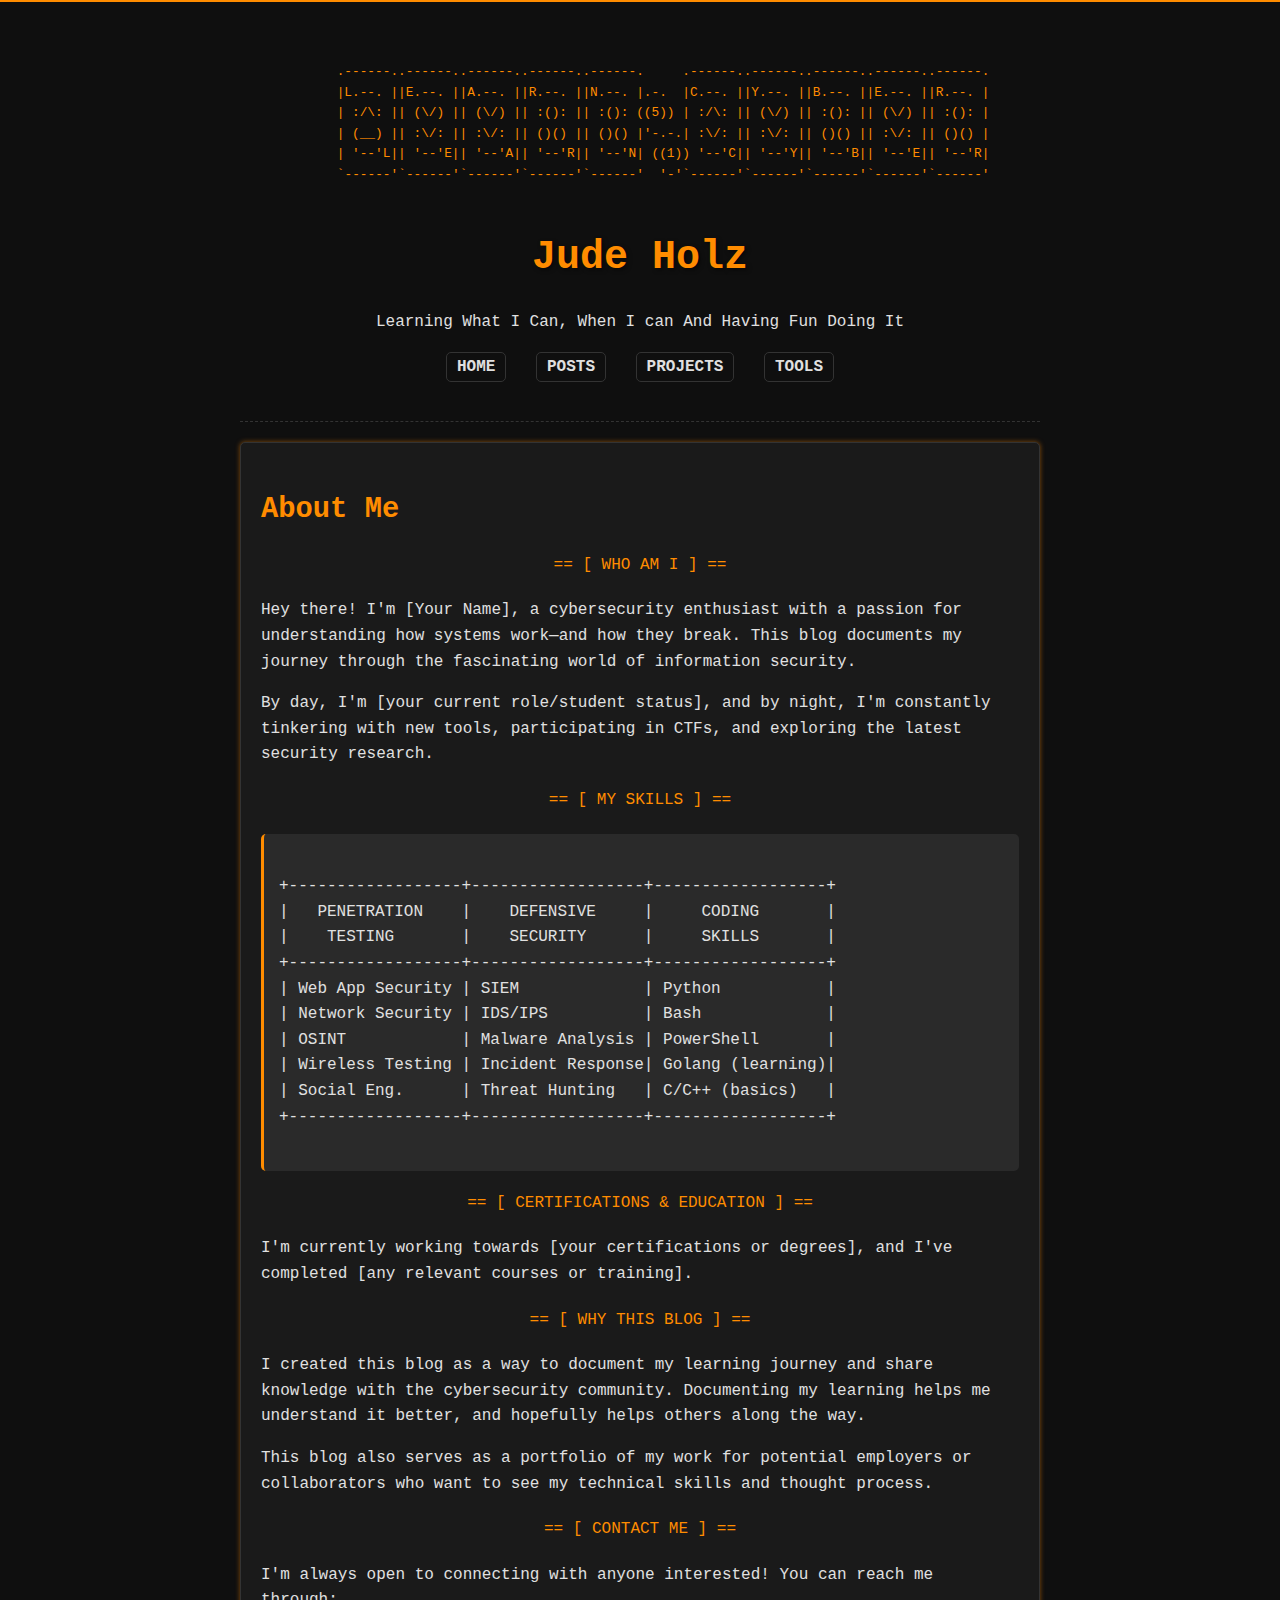
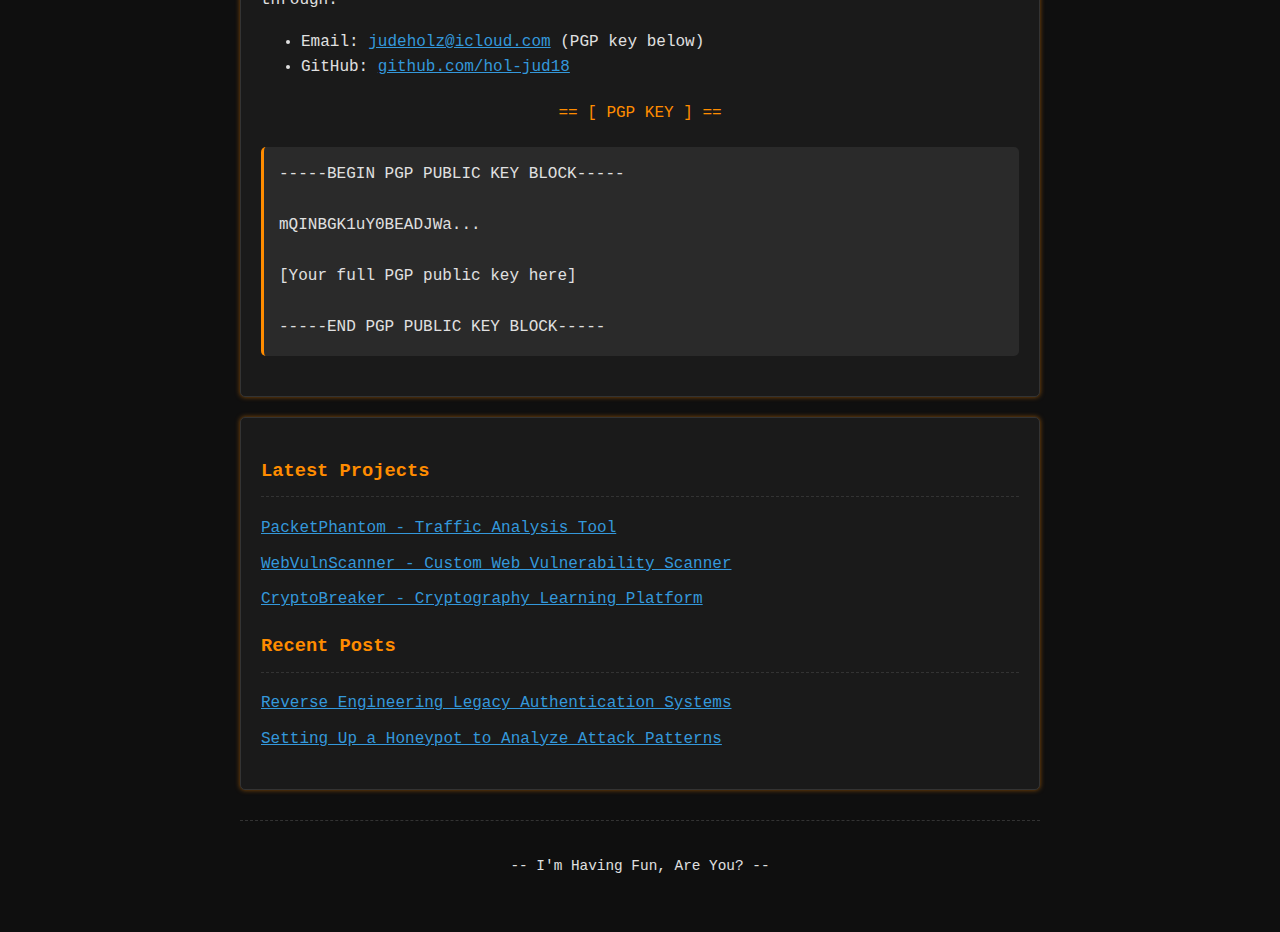
==== main/html/about.html @ 05bb1bca "wiring up and personalizing text. About page is still a disaster. First blogish thing is in" ====
<!DOCTYPE html>
<html lang="en">
<head>
    <meta charset="UTF-8">
    <meta name="viewport" content="width=device-width, initial-scale=1.0">
    <title>About - Adventures In Tech And Security</title>
    <link rel="stylesheet" href="../css/style.css">
</head>
<body>
    <div class="container">
        <header>
            <div class="ascii-logo">              
      .------..------..------..------..------.     .------..------..------..------..------.
      |L.--. ||E.--. ||A.--. ||R.--. ||N.--. |.-.  |C.--. ||Y.--. ||B.--. ||E.--. ||R.--. |
      | :/\: || (\/) || (\/) || :(): || :(): ((5)) | :/\: || (\/) || :(): || (\/) || :(): |
      | (__) || :\/: || :\/: || ()() || ()() |'-.-.| :\/: || :\/: || ()() || :\/: || ()() |
      | '--'L|| '--'E|| '--'A|| '--'R|| '--'N| ((1)) '--'C|| '--'Y|| '--'B|| '--'E|| '--'R|
          `------'`------'`------'`------'`------'  '-'`------'`------'`------'`------'`------'              
            </div>
            <h1>Jude Holz</h1>
            <p>Learning What I Can, When I can And Having Fun Doing It</p>
            <nav>
                <a href="../../index.html">HOME</a>
                <a href="posts.html">POSTS</a>
                <a href="projects.html">PROJECTS</a>
                <a href="tools.html">TOOLS</a>
            </nav>
        </header>

        <main>
            <h2 class="post-title">About Me</h2>
            
            <div class="post-content">
                <div class="divider">== [ WHO AM I ] ==</div>
                
                <p>Hey there! I'm [Your Name], a cybersecurity enthusiast with a passion for understanding how systems work—and how they break. This blog documents my journey through the fascinating world of information security.</p>
                
                <p>By day, I'm [your current role/student status], and by night, I'm constantly tinkering with new tools, participating in CTFs, and exploring the latest security research.</p>
                
                <div class="divider">== [ MY SKILLS ] ==</div>
                
                <pre><code>
+------------------+------------------+------------------+
|   PENETRATION    |    DEFENSIVE     |     CODING       |
|    TESTING       |    SECURITY      |     SKILLS       |
+------------------+------------------+------------------+
| Web App Security | SIEM             | Python           |
| Network Security | IDS/IPS          | Bash             |
| OSINT            | Malware Analysis | PowerShell       |
| Wireless Testing | Incident Response| Golang (learning)|
| Social Eng.      | Threat Hunting   | C/C++ (basics)   |
+------------------+------------------+------------------+
                </code></pre>
                
                <div class="divider">== [ CERTIFICATIONS & EDUCATION ] ==</div>
                
                <p>I'm currently working towards [your certifications or degrees], and I've completed [any relevant courses or training].</p>
                
                <div class="divider">== [ WHY THIS BLOG ] ==</div>
                
                <p>I created this blog as a way to document my learning journey and share knowledge with the cybersecurity community. Documenting my learning helps me understand it better, and hopefully helps others along the way.</p>
                
                <p>This blog also serves as a portfolio of my work for potential employers or collaborators who want to see my technical skills and thought process.</p>
                
                <div class="divider">== [ CONTACT ME ] ==</div>
                
                <p>I'm always open to connecting with anyone interested! You can reach me through:</p>
                
                <ul>
                    <li>Email: <a href="judeholz@icloud.com">judeholz@icloud.com</a> (PGP key below)</li>
                    <li>GitHub: <a href="https://github.com/hol-jud18" target="_blank">github.com/hol-jud18</a></li>
                </ul>
                
                <div class="divider">== [ PGP KEY ] ==</div>
                
                <pre><code>-----BEGIN PGP PUBLIC KEY BLOCK-----

mQINBGK1uY0BEADJWa...

[Your full PGP public key here]

-----END PGP PUBLIC KEY BLOCK-----</code></pre>
            </div>
        </main>

        <aside class="sidebar">
            <h3>Latest Projects</h3>
            <ul>
                <li><a href="#">PacketPhantom - Traffic Analysis Tool</a></li>
                <li><a href="#">WebVulnScanner - Custom Web Vulnerability Scanner</a></li>
                <li><a href="#">CryptoBreaker - Cryptography Learning Platform</a></li>
            </ul>
            
            <h3>Recent Posts</h3>
            <ul>
                <li><a href="#">Reverse Engineering Legacy Authentication Systems</a></li>
                <li><a href="#">Setting Up a Honeypot to Analyze Attack Patterns</a></li>
            </ul>
        </aside>

        <footer>
            <p class="blink">-- I'm Having Fun, Are You? --</p>
        </footer>
    </div>

    <script src="js/script.js"></script>
</body>
</html>
---- main/css/style.css ----
/* Claude Dark Mode Colors */
:root {
    --bg-color: #0f0f0f;
    --main-bg: #1a1a1a;
    --text-color: #e0e0e0;
    --highlight: #ff8c00;
    --link-color: #3498db;
    --border-color: #333;
    --box-shadow: 0 0 5px rgba(255, 140, 0, 0.5);
    --code-bg: #2a2a2a;
}

/* Global Styles */
body {
    background-color: var(--bg-color);
    color: var(--text-color);
    font-family: 'Courier New', monospace;
    line-height: 1.6;
    margin: 0;
    padding: 0;
    border-top: 2px solid var(--highlight);
}

/* Container */
.container {
    max-width: 800px;
    margin: 0 auto;
    padding: 20px;
}

/* Header */
header {
    text-align: center;
    padding: 20px;
    border-bottom: 1px dashed var(--border-color);
}

.ascii-logo {
    white-space: pre;
    font-size: 0.8em;
    color: var(--highlight);
    margin-bottom: 20px;
}

h1 {
    font-size: 2.5em;
    margin: 0.5em 0;
    color: var(--highlight);
    text-shadow: 2px 2px 4px rgba(0, 0, 0, 0.5);
}

nav {
    margin: 20px 0;
}

nav a {
    color: var(--text-color);
    text-decoration: none;
    margin: 0 10px;
    font-weight: bold;
    border: 1px solid var(--border-color);
    padding: 5px 10px;
    border-radius: 5px;
    transition: all 0.3s;
}

nav a:hover {
    background-color: var(--highlight);
    color: var(--bg-color);
    box-shadow: var(--box-shadow);
}

/* Main Content */
main {
    background-color: var(--main-bg);
    padding: 20px;
    border: 1px solid var(--border-color);
    border-radius: 5px;
    margin: 20px 0;
    box-shadow: var(--box-shadow);
}

.post {
    margin-bottom: 40px;
    padding-bottom: 20px;
    border-bottom: 1px dashed var(--border-color);
}

.post:last-child {
    border-bottom: none;
}

.post-title {
    color: var(--highlight);
    font-size: 1.8em;
    margin-bottom: 10px;
}

.post-meta {
    color: #888;
    font-size: 0.9em;
    margin-bottom: 15px;
}

.post-content {
    margin-bottom: 20px;
}

.post-tags {
    margin-top: 15px;
}

.tag {
    background-color: var(--border-color);
    color: var(--text-color);
    padding: 3px 8px;
    border-radius: 3px;
    margin-right: 5px;
    font-size: 0.8em;
}

/* Sidebar */
.sidebar {
    background-color: var(--main-bg);
    padding: 20px;
    border: 1px solid var(--border-color);
    border-radius: 5px;
    margin: 20px 0;
    box-shadow: var(--box-shadow);
}

.sidebar h3 {
    color: var(--highlight);
    border-bottom: 1px dashed var(--border-color);
    padding-bottom: 10px;
}

.sidebar ul {
    list-style-type: none;
    padding-left: 0;
}

.sidebar li {
    margin-bottom: 10px;
}

/* Links */
a {
    color: var(--link-color);
    text-decoration: underline;
    transition: color 0.3s;
}

a:hover {
    color: var(--highlight);
}

/* Code Blocks */
pre {
    background-color: var(--code-bg);
    padding: 15px;
    border-radius: 5px;
    overflow-x: auto;
    border-left: 3px solid var(--highlight);
    margin: 20px 0;
}

code {
    font-family: 'Courier New', monospace;
    color: #e0e0e0;
}

/* Footer */
footer {
    text-align: center;
    padding: 20px;
    border-top: 1px dashed var(--border-color);
    margin-top: 30px;
    font-size: 0.9em;
}

.hit-counter {
    margin-top: 10px;
    font-family: 'Digital', monospace;
    background-color: var(--code-bg);
    display: inline-block;
    padding: 5px 10px;
    border-radius: 3px;
}

/* Retro Elements */
.blink {
    animation: blink-animation 1s steps(5, start) infinite;
}

@keyframes blink-animation {
    to {
        visibility: hidden;
    }
}

.divider {
    text-align: center;
    margin: 20px 0;
    color: var(--highlight);
}

/* Responsive Design */
@media (max-width: 600px) {
    .container {
        padding: 10px;
    }
    
    header {
        padding: 10px;
    }
    
    .ascii-logo {
        font-size: 0.6em;
    }
    
    h1 {
        font-size: 2em;
    }
    
    nav a {
        display: block;
        margin: 10px 0;
    }
}
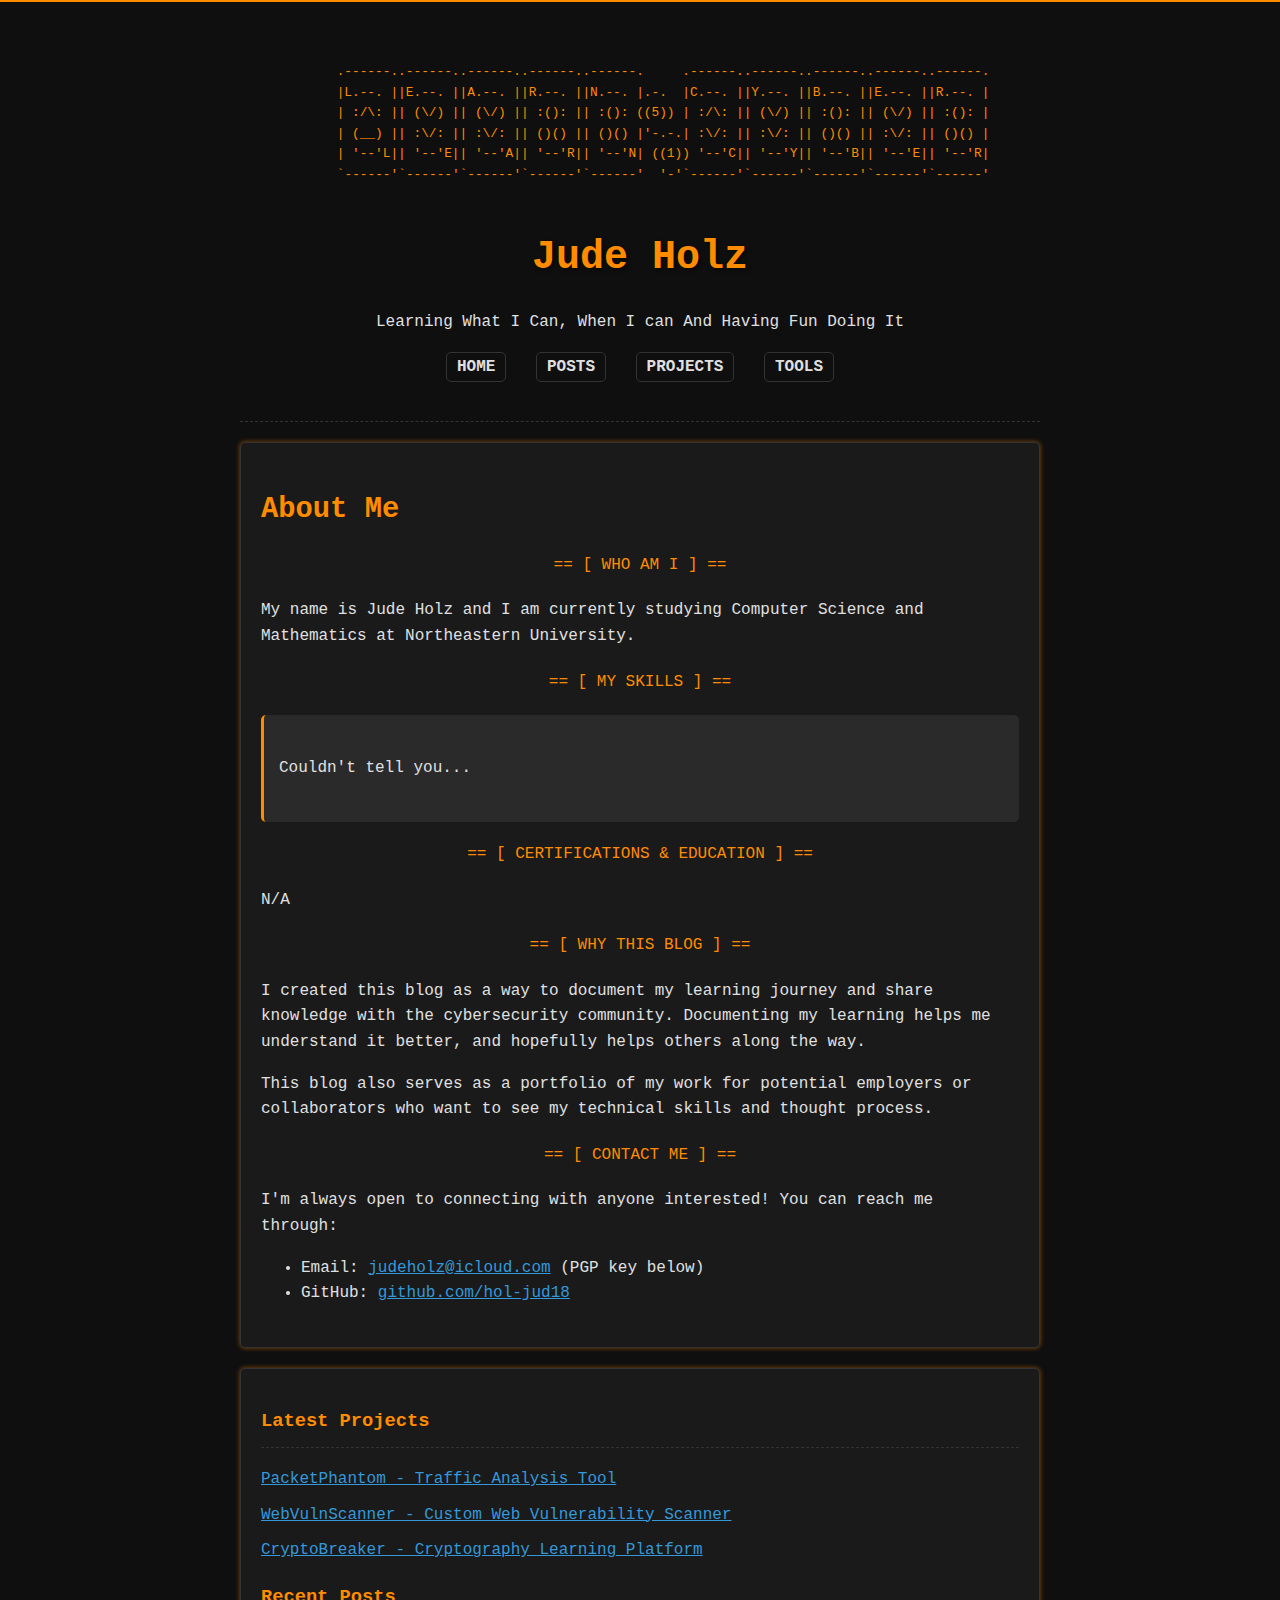
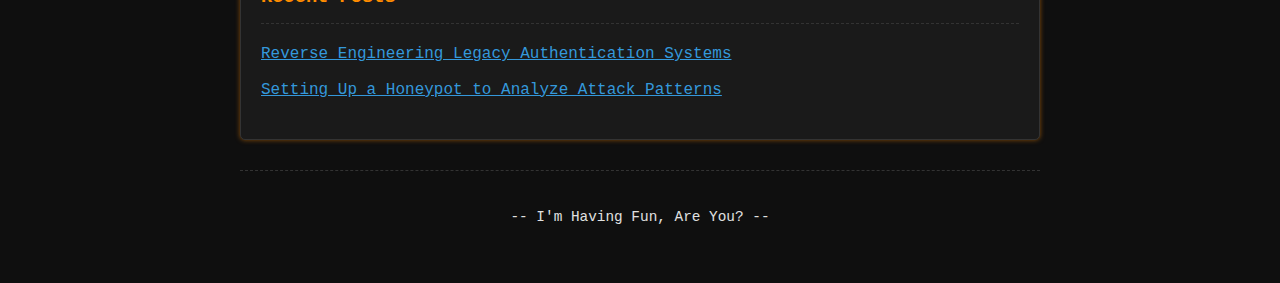
==== commit 48b3a90d: "cleaning up about page" ====
--- a/main/html/about.html
+++ b/main/html/about.html
@@ -33,28 +33,17 @@
             <div class="post-content">
                 <div class="divider">== [ WHO AM I ] ==</div>
                 
-                <p>Hey there! I'm [Your Name], a cybersecurity enthusiast with a passion for understanding how systems work—and how they break. This blog documents my journey through the fascinating world of information security.</p>
-                
-                <p>By day, I'm [your current role/student status], and by night, I'm constantly tinkering with new tools, participating in CTFs, and exploring the latest security research.</p>
-                
+                <p>My name is Jude Holz and I am currently studying Computer Science and Mathematics at Northeastern University. </p>
+                                
                 <div class="divider">== [ MY SKILLS ] ==</div>
                 
                 <pre><code>
-+------------------+------------------+------------------+
-|   PENETRATION    |    DEFENSIVE     |     CODING       |
-|    TESTING       |    SECURITY      |     SKILLS       |
-+------------------+------------------+------------------+
-| Web App Security | SIEM             | Python           |
-| Network Security | IDS/IPS          | Bash             |
-| OSINT            | Malware Analysis | PowerShell       |
-| Wireless Testing | Incident Response| Golang (learning)|
-| Social Eng.      | Threat Hunting   | C/C++ (basics)   |
-+------------------+------------------+------------------+
+Couldn't tell you...
                 </code></pre>
                 
                 <div class="divider">== [ CERTIFICATIONS & EDUCATION ] ==</div>
                 
-                <p>I'm currently working towards [your certifications or degrees], and I've completed [any relevant courses or training].</p>
+                <p>N/A</p>
                 
                 <div class="divider">== [ WHY THIS BLOG ] ==</div>
                 
@@ -70,17 +59,6 @@
                     <li>Email: <a href="judeholz@icloud.com">judeholz@icloud.com</a> (PGP key below)</li>
                     <li>GitHub: <a href="https://github.com/hol-jud18" target="_blank">github.com/hol-jud18</a></li>
                 </ul>
-                
-                <div class="divider">== [ PGP KEY ] ==</div>
-                
-                <pre><code>-----BEGIN PGP PUBLIC KEY BLOCK-----
-
-mQINBGK1uY0BEADJWa...
-
-[Your full PGP public key here]
-
------END PGP PUBLIC KEY BLOCK-----</code></pre>
-            </div>
         </main>
 
         <aside class="sidebar">
